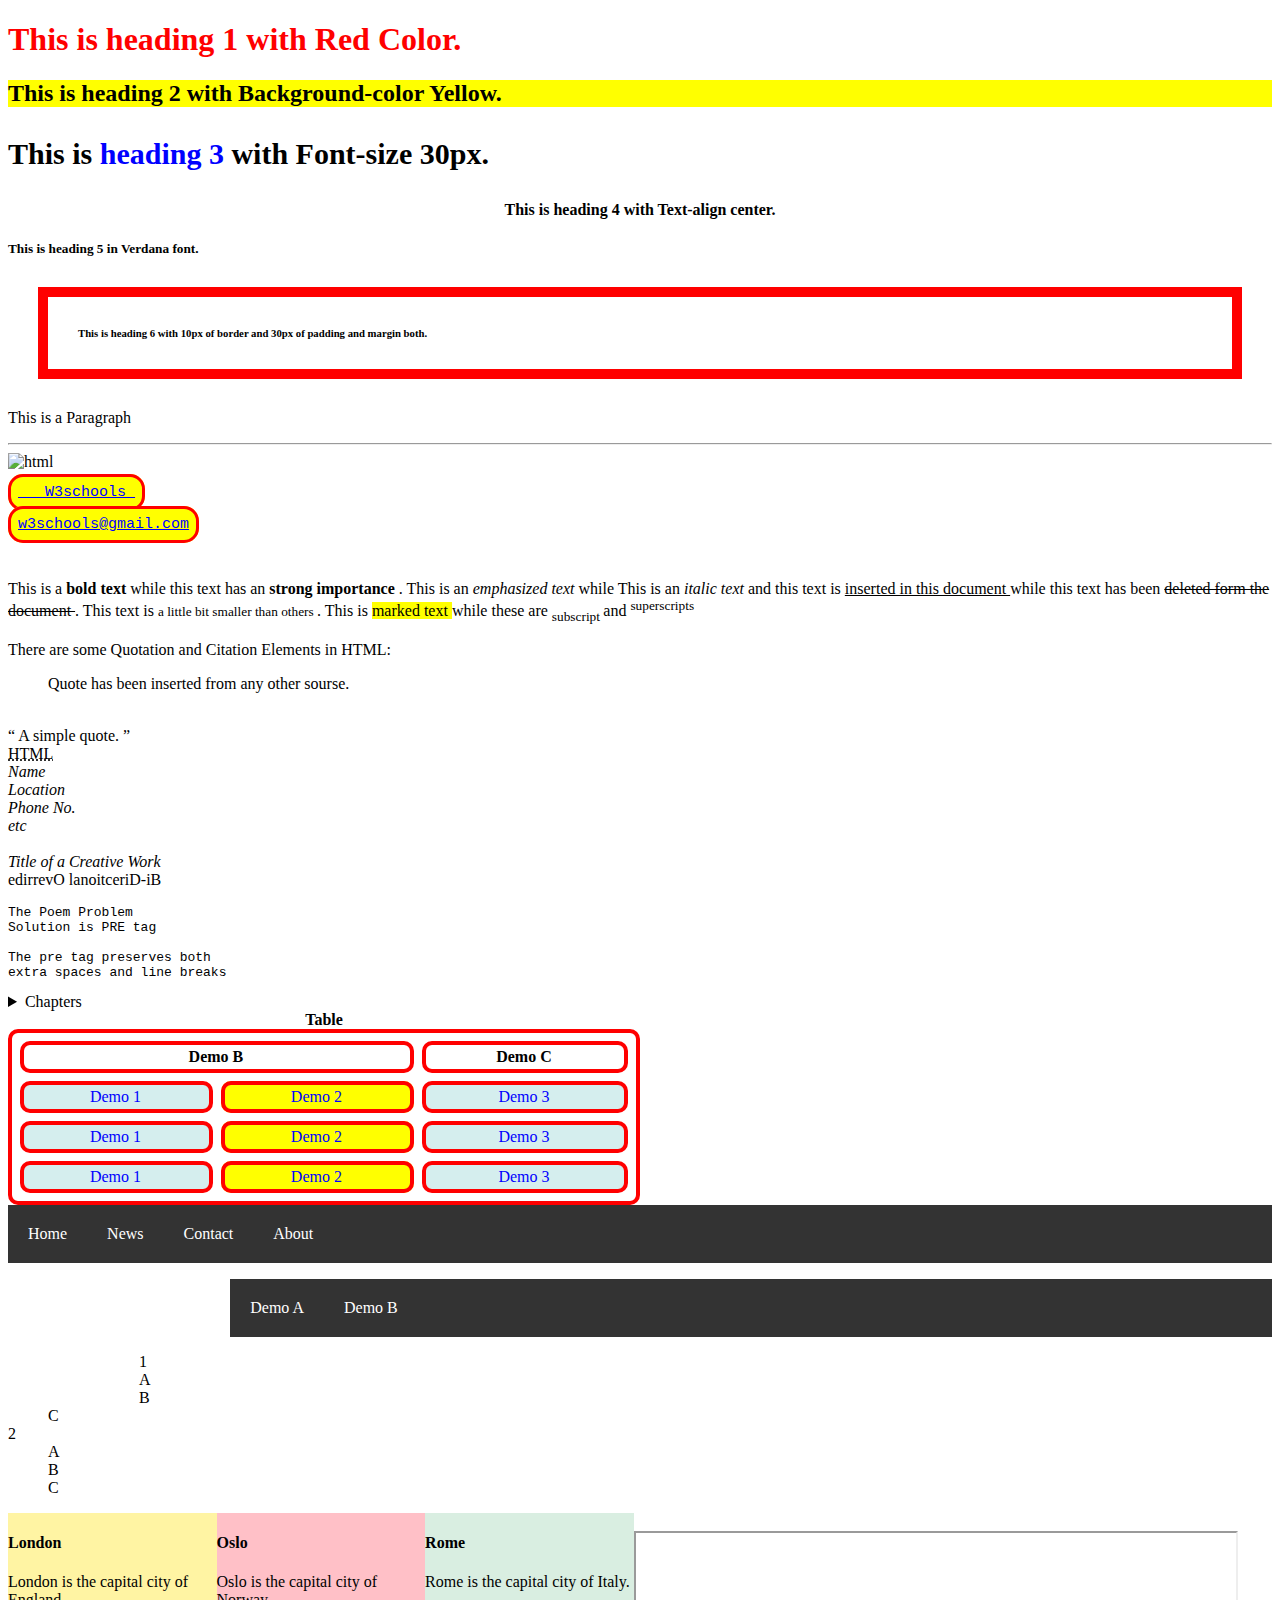
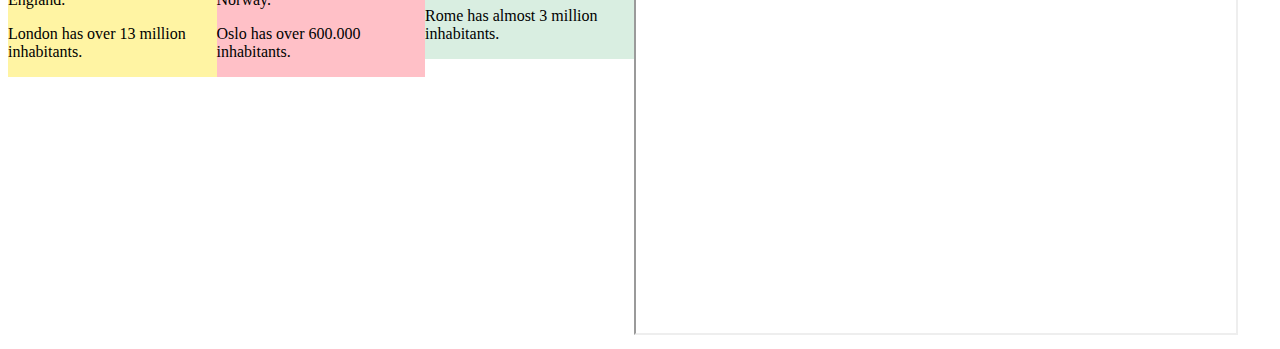
==== index.html @ 2d6b6335 "Update index.html" ====
<!DOCTYPE html>
<html lang="en">
<head>
<title> Demo </title>
<style>
a:link {
  color:blue;
  background-color:yellow;
  font-size:15px;
  border:3px solid red;
  border-radius:15px;
  padding:7px;
}
a:hover , a:active {
  color:black;
}
a:visited {
  color:red;
}
table, th, td {
  border: 4px solid red;
  border-collapse: separate;
  border-radius: 10px;
  border-spacing: 8px;
}
tr:hover {
  background-color: #D2BFFF; 
}
th, td {
  padding-top: 3px;
  padding-bottom: 3px;
  padding-left: 2px;
  padding-right: 4px;
} /* not working */
td:nth-child(odd) {
  background-color: rgba(150, 212, 212, 0.4);
}
th {
  color: black;
  text-align: center;
}
td {
  color: blue;
  text-align: center;
}
ul {
list-style-type:none;
overflow:hidden;
margin:0;
padding:0;
background-color:#333333;
}
li {
float:left;
color:white;
display:block;
text-align:center;
padding:20px;
}
li:hover {
background-color:#111111;
}
.demo {
width:50%;
}
.demo div {
width:33%;
float:left;
}
</style>
</head>
<body>
<!-- https://cotusandro.github.io/RBS/ -->
<!-- Solid, Dotted, Dashed, Double, Groove, Ridge, Inset, outset, None and Hidden can be used to style border -->
<h1 style="color:red;" id="h1"> This is heading 1 with Red Color. </h1>
<h2 style="background-color:yellow;" id="h2"> This is heading 2 with Background-color Yellow. </h2>
<h3 style="font-size:30px" id="h3"> This is <span style="color:blue;">heading 3 </span> with Font-size 30px. </h3>
<h4 style="text-align:center;" id="h4"> This is heading 4 with Text-align center. </h4>
<h5 style="font-family:verdana;" id="h5"> This is heading 5 in Verdana font. </h5>
<h6 style="border:10px solid red; padding:30px; margin:30px" id="h6"> This is heading 6 with 10px of border and 30px of padding and margin both. </h6>
<p> This is a Paragraph </p>
<hr>
<picture>
<source media="( min-width: 200px) and ( max-width: 1000px)" srcset="https://static.wikia.nocookie.net/naruto/images/0/0e/Boruto_TBV_Vol_1.png/revision/latest/scale-to-width-down/184?cb=20240119123121">
<source media="( min-width: 1200px) and ( max-width: 1700px)" srcset="https://static1.srcdn.com/wordpress/wp-content/uploads/2018/10/Naruto-Jiraiya.jpg?q=50&fit=contain&w=1140&h=&dpr=1.5">
<img src="https://www.w3schools.com/html/workplace.jpg" alt="html" style="float:center;" usemap="#workmap">
</picture>
<map name="workmap">
<area shape="rect" coords="330,173,293,244" href="https://www.amazon.in/mobile-phones/b?ie=UTF8&node=1389401031" alt="phone" target="_blank">
<area shape="circle" coords="337,300,42" href="https://www.amazon.in/Coffee-Espresso/b?ie=UTF8&node=4860057031" alt="coffee" target="_blank">
<area shape="poly" coords="32,43,45,198,32,344,272,347,265,184,274,43" href="https://www.amazon.in/computer/s?k=computer" alt="computer" target="_blank">
</map>
<br>
<pre>
<a href="https://pxdar.com/wp-content/uploads/2024/02/naruto-wallpaper.jpg" target="_blank"> <!-- _self can also be used -->  W3schools </a>

<a href="mailto:w3schools@gmail.com" title="mail us">w3schools@gmail.com</a>
</pre>
<br>
<p> This is a <b> bold text </b> while this text has an <strong> strong importance </strong>. This is an <em> emphasized text </em> while This is an <i> italic text </i> and this text is <ins> inserted in this document </ins> while this text has been <del> deleted form the document </del>. This text is <small> a little bit smaller than others </small>. This is <mark> marked text </mark> while these are <sub> subscript </sub> and <sup> superscripts </sup> </p>
<p> There are some Quotation and Citation Elements in HTML: <blockquote cite="https://www.w3schools.com/html/html_quotation_elements.asp"> Quote has been inserted from any other sourse.</blockquote> <br> <q> A simple quote. </q> <br> <abbr title="Hyper Text Markup Language"> HTML </abbr> <br> <address> Name <br> Location <br> Phone No. <br> etc</address> <br> <cite> Title of a Creative Work </cite> <br> <bdo dir="rtl"> Bi-Directional Override </bdo> </p>
<pre>The Poem Problem 
Solution is PRE tag

The pre tag preserves both 
extra spaces and line breaks
</pre>

<details style="background-image: url('https://www.w3schools.com/html/workplace.jpg');background-repeat: no-repeat">
<!-- style="background-size: 50% 50%; background-attachment: fixed; background-position: center;" -->
<summary>Chapters</summary>
<pre>
<a href="#h1">Chapter 1</a>
  
<a href="#h2">Chapter 2</a>

<a href="#h3">Chapter 3</a>

<a href="#h4">Chapter 4</a>

<a href="#h5">Chapter 5</a>

<a href="#h6">Chapter 6</a>
</pre>
</details>

<table style="width:50%;">
<caption> <b> Table </b> </caption>
<!-- <th> Demo A </th> -->
<!-- colspan is used for coloumns but rowspan is used for rows -->
<!-- You can add the border-bottom property to all tr elements to get horizontal dividers -->
<colgroup>
<col span="1">
<col span="1" style="background-color:yellow;"> <!-- You can hide columns with the "visibility:collapse" property -->
</colgroup>
<tr>
<th colspan="2"> Demo B </th>
<th> Demo C </th>
</tr>
<tr>
<td> Demo 1 </td>
<td> Demo 2 </td>
<td> Demo 3 </td>
</tr>
<tr>
<td> Demo 1 </td>
<td> Demo 2 </td>
<td> Demo 3 </td>
</tr>
<tr>
<td> Demo 1 </td>
<td> Demo 2 </td>
<td> Demo 3 </td>
</tr>
</table>

<ul>
<li> Home </li>
<li> News </li>
<li> Contact </li>
<li> About </li>
</ul>
<ol type="I" start="51">
<li> Demo 1 </li>
<li> Demo 2 </li>
<ul>
<li> Demo A </li>
<li> Demo B </li>
</ul>
<li> Demo 3 </li>
</ol>

<dl>
<dt> 1 </dt>
<dd> A </dd>
<dd> B </dd>
<dd> C </dd>
<dt> 2 </dt>
<dd> A </dd>
<dd> B </dd>
<dd> C </dd>
</dl>

<div class="demo">
<div style="background-color:#FFF4A3;">
<h4> London </h4>
<p> London is the capital city of England. </p>
<p> London has over 13 million inhabitants. </p>
</div>

<div style="background-color:#FFC0C7;">
<h4> Oslo </h4>
<p> Oslo is the capital city of Norway. </p>
<p> Oslo has over 600.000 inhabitants. </p>
</div>

<div style="background-color:#D9EEE1;"> 
<h4> Rome </h4>
<p> Rome is the capital city of Italy. </p>
<p> Rome has almost 3 million inhabitants. </p>
</div>
</div>
<br>
<iframe src="https://www.wikipedia.org/" height="400" width="600" title="Iframe Example"></iframe>
</body>
</html>
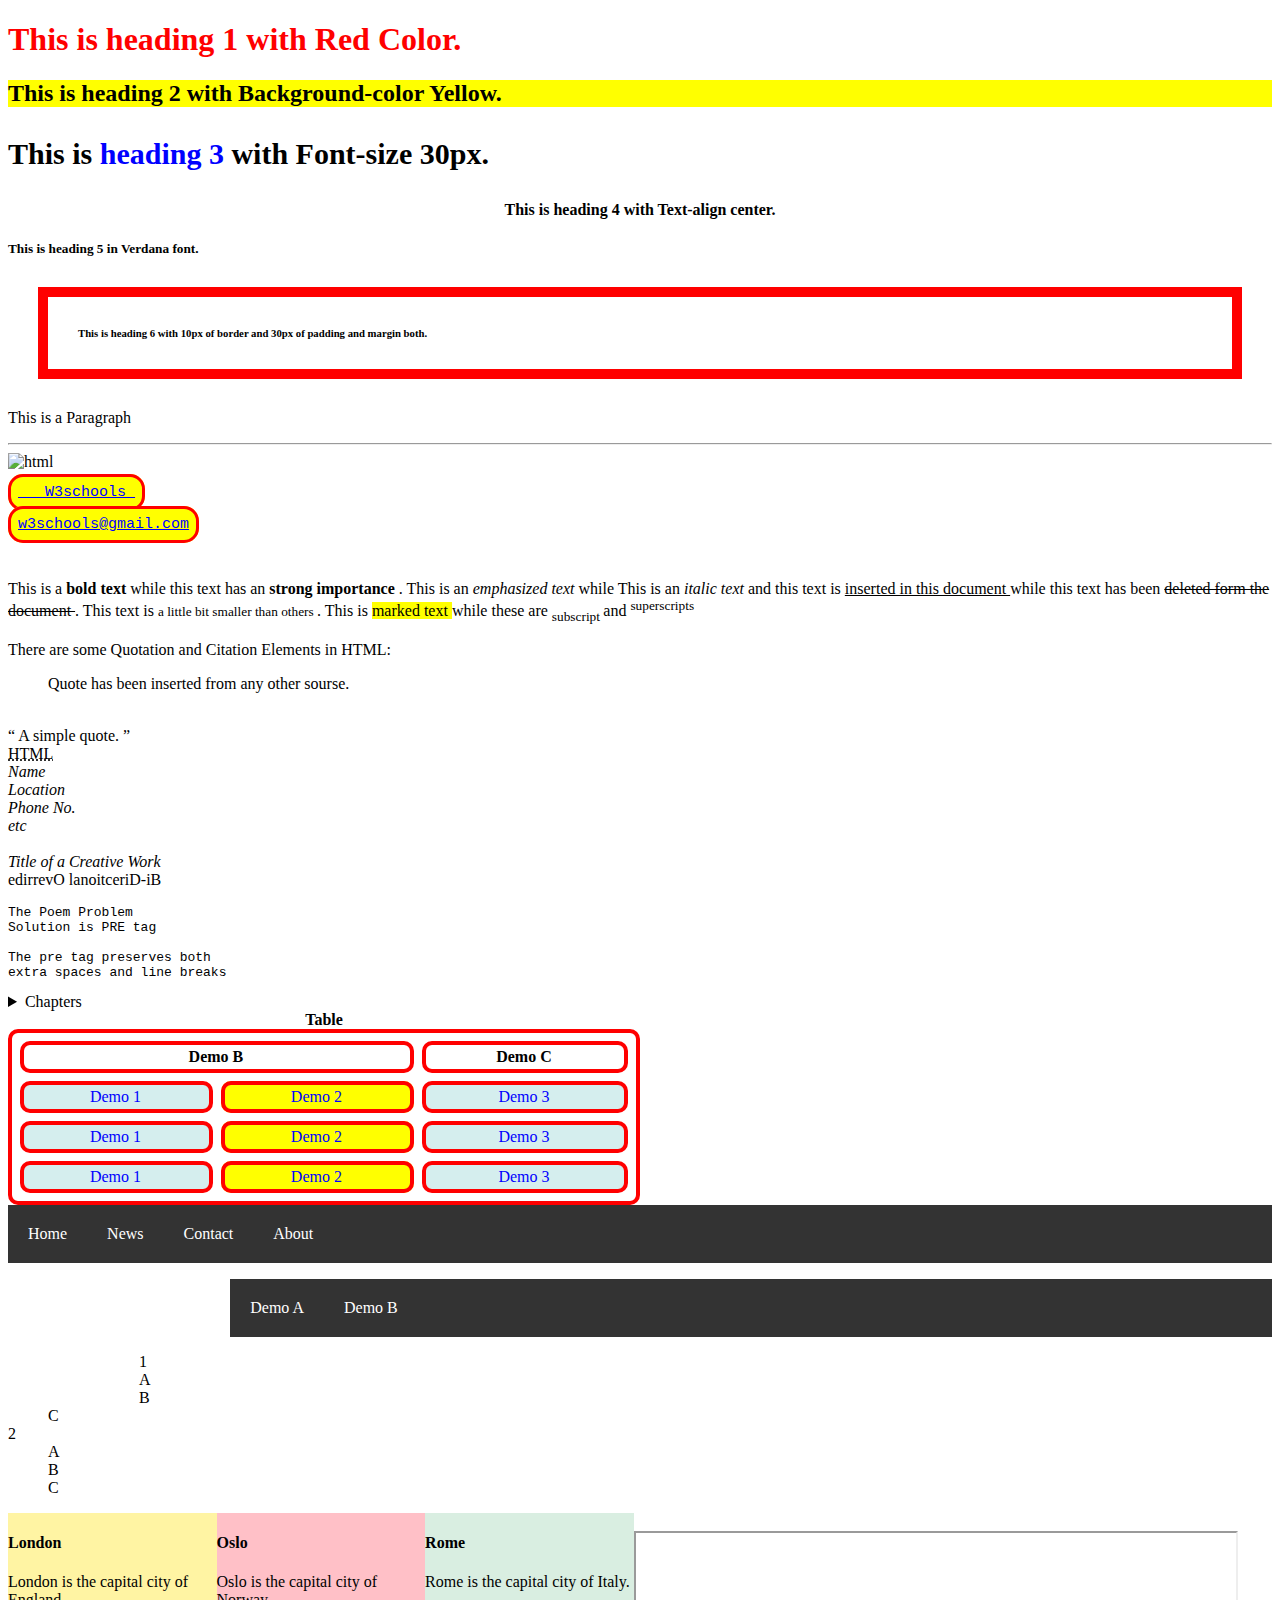
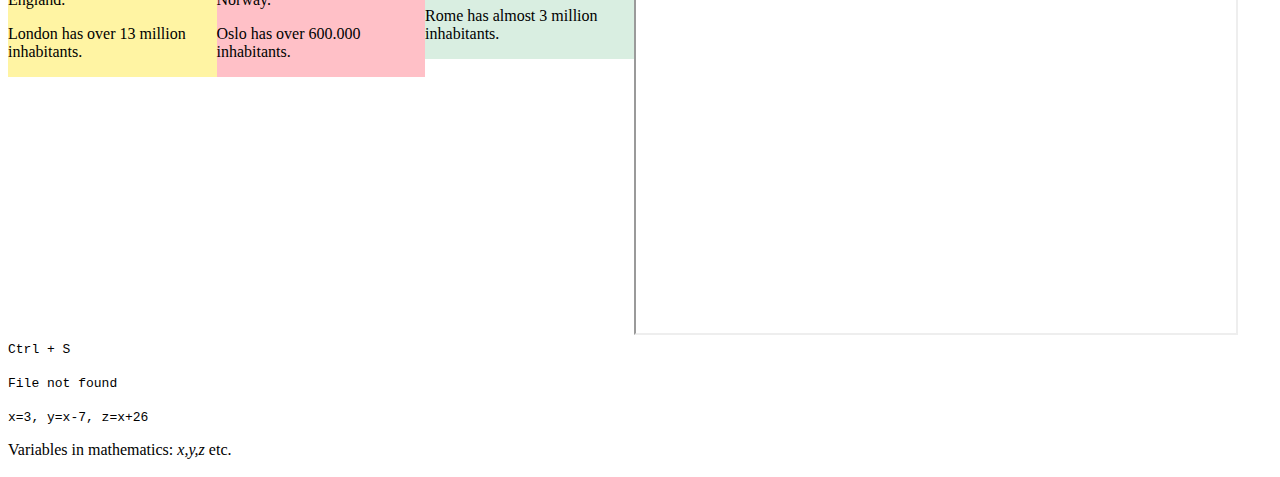
==== commit b16d84df: "Update index.html" ====
--- a/index.html
+++ b/index.html
@@ -2,6 +2,7 @@
 <html lang="en">
 <head>
 <title> Demo </title>
+<base target="_blank">
 <style>
 a:link {
   color:blue;
@@ -202,5 +203,9 @@
 </div>
 <br>
 <iframe src="https://www.wikipedia.org/" height="400" width="600" title="Iframe Example"></iframe>
+<kbd> Ctrl + S </kbd>
+<p> <samp> File not found </samp> </p>
+<code> x=3, y=x-7, z=x+26 </code>
+<p> Variables in mathematics: <var> x,y,z </var> etc. </p> 
 </body>
 </html>
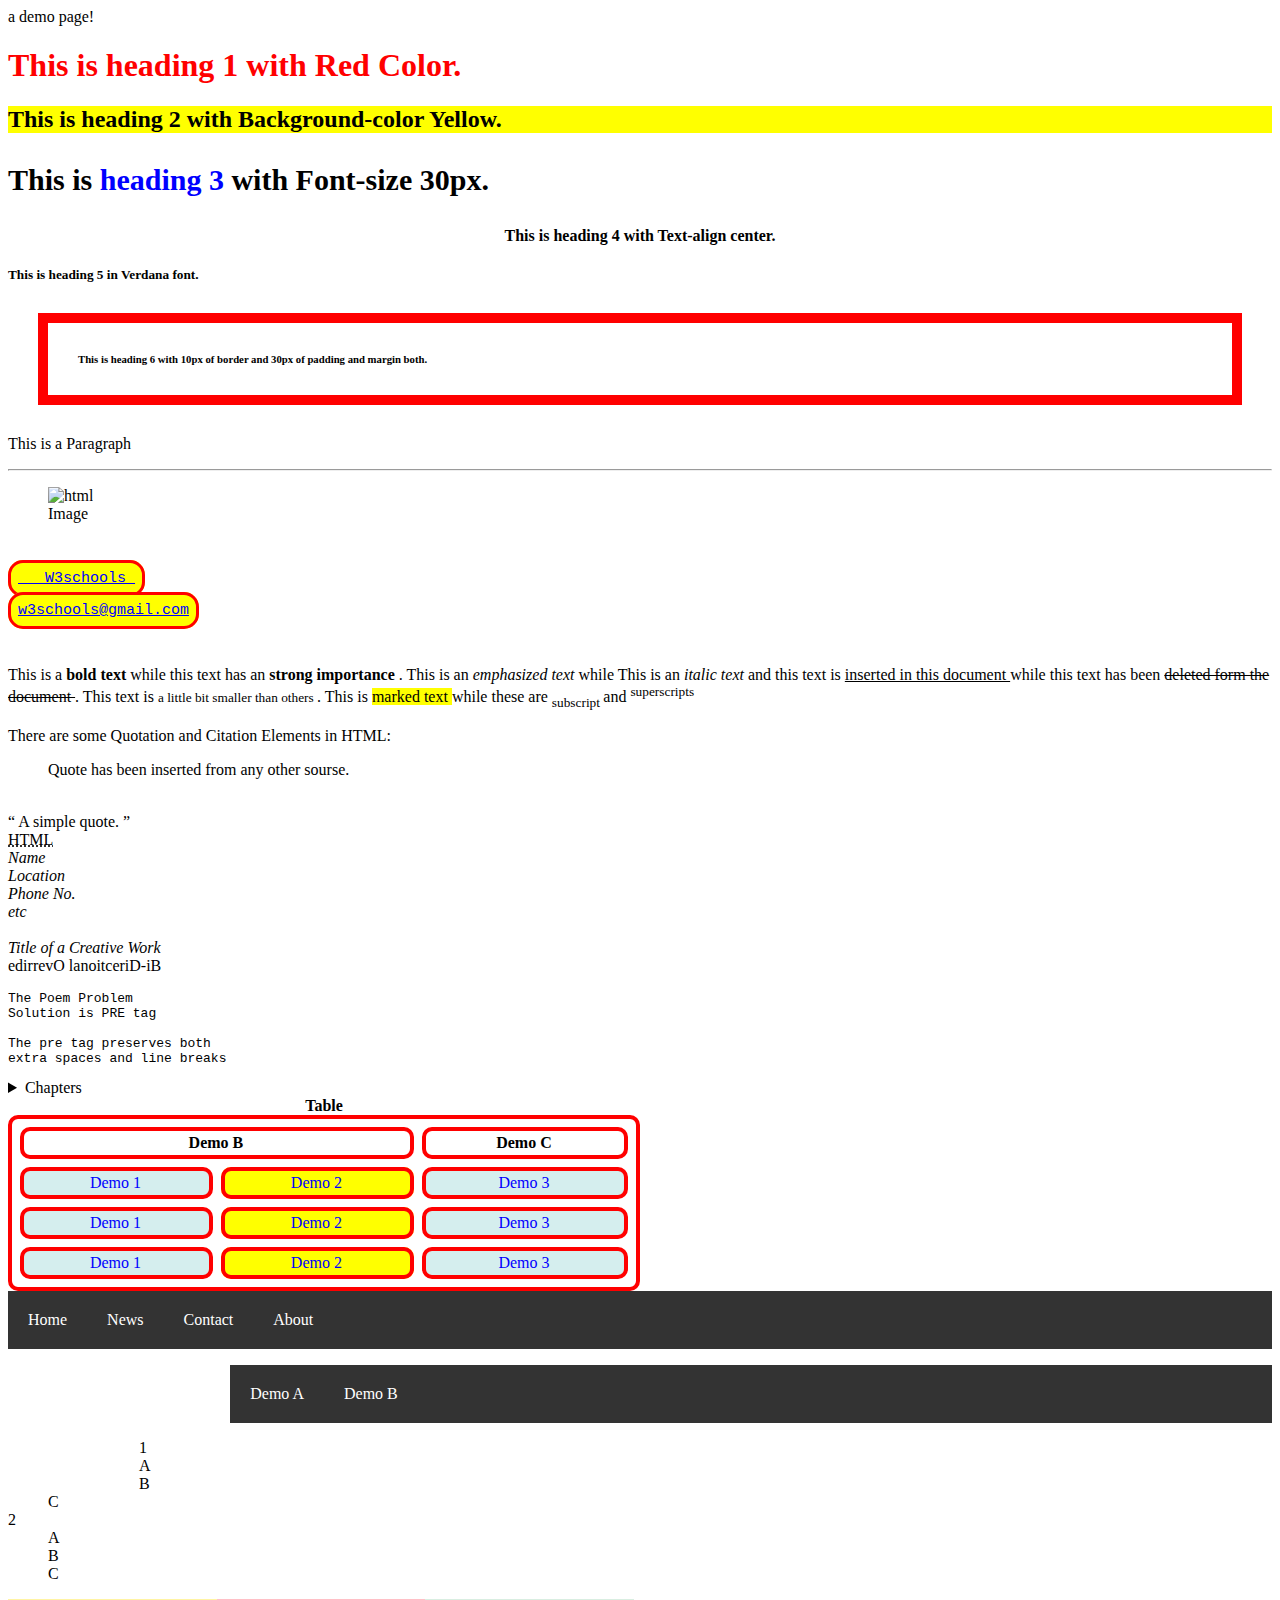
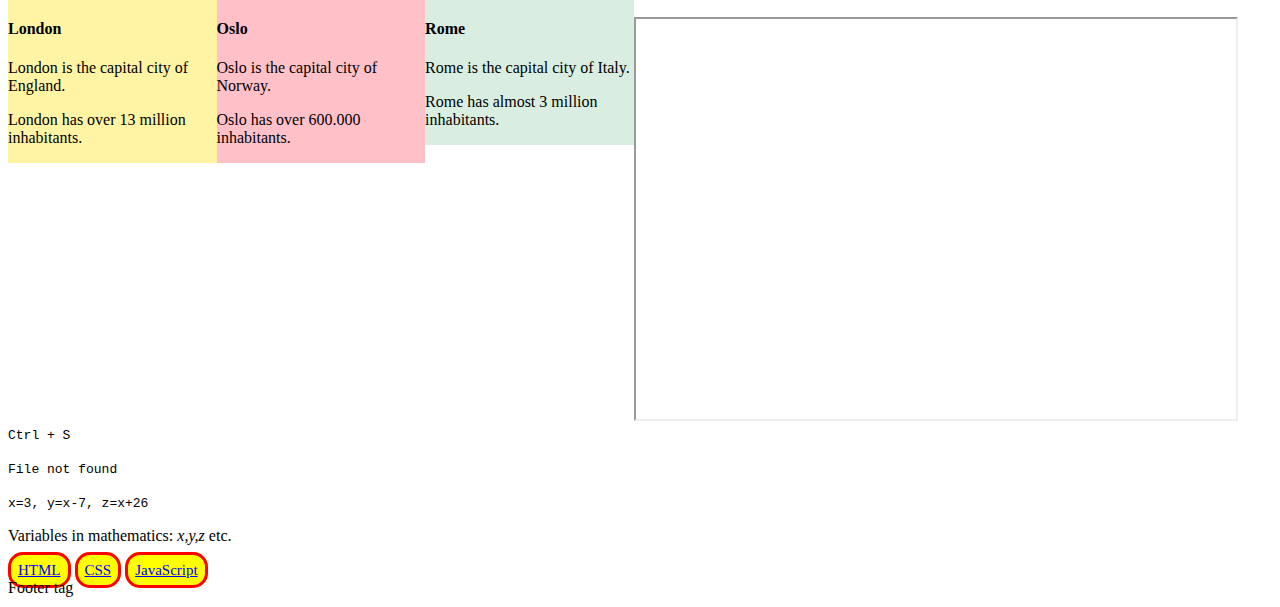
==== commit bd70e6b8: "Update index.html" ====
--- a/index.html
+++ b/index.html
@@ -73,6 +73,9 @@
 <body>
 <!-- https://cotusandro.github.io/RBS/ -->
 <!-- Solid, Dotted, Dashed, Double, Groove, Ridge, Inset, outset, None and Hidden can be used to style border -->
+<header> a demo page! </header>
+<article>
+<section>
 <h1 style="color:red;" id="h1"> This is heading 1 with Red Color. </h1>
 <h2 style="background-color:yellow;" id="h2"> This is heading 2 with Background-color Yellow. </h2>
 <h3 style="font-size:30px" id="h3"> This is <span style="color:blue;">heading 3 </span> with Font-size 30px. </h3>
@@ -80,12 +83,17 @@
 <h5 style="font-family:verdana;" id="h5"> This is heading 5 in Verdana font. </h5>
 <h6 style="border:10px solid red; padding:30px; margin:30px" id="h6"> This is heading 6 with 10px of border and 30px of padding and margin both. </h6>
 <p> This is a Paragraph </p>
+</section>
+</article>
 <hr>
+<figure>
 <picture>
 <source media="( min-width: 200px) and ( max-width: 1000px)" srcset="https://static.wikia.nocookie.net/naruto/images/0/0e/Boruto_TBV_Vol_1.png/revision/latest/scale-to-width-down/184?cb=20240119123121">
 <source media="( min-width: 1200px) and ( max-width: 1700px)" srcset="https://static1.srcdn.com/wordpress/wp-content/uploads/2018/10/Naruto-Jiraiya.jpg?q=50&fit=contain&w=1140&h=&dpr=1.5">
 <img src="https://www.w3schools.com/html/workplace.jpg" alt="html" style="float:center;" usemap="#workmap">
 </picture>
+<figcaption> Image </figcaption>
+</figure>
 <map name="workmap">
 <area shape="rect" coords="330,173,293,244" href="https://www.amazon.in/mobile-phones/b?ie=UTF8&node=1389401031" alt="phone" target="_blank">
 <area shape="circle" coords="337,300,42" href="https://www.amazon.in/Coffee-Espresso/b?ie=UTF8&node=4860057031" alt="coffee" target="_blank">
@@ -106,7 +114,7 @@
 The pre tag preserves both 
 extra spaces and line breaks
 </pre>
-
+<aside>
 <details style="background-image: url('https://www.w3schools.com/html/workplace.jpg');background-repeat: no-repeat">
 <!-- style="background-size: 50% 50%; background-attachment: fixed; background-position: center;" -->
 <summary>Chapters</summary>
@@ -124,7 +132,7 @@
 <a href="#h6">Chapter 6</a>
 </pre>
 </details>
-
+</aside>
 <table style="width:50%;">
 <caption> <b> Table </b> </caption>
 <!-- <th> Demo A </th> -->
@@ -207,5 +215,11 @@
 <p> <samp> File not found </samp> </p>
 <code> x=3, y=x-7, z=x+26 </code>
 <p> Variables in mathematics: <var> x,y,z </var> etc. </p> 
+<nav>
+<a href="/html/">HTML</a> 
+<a href="/css/">CSS</a> 
+<a href="/js/">JavaScript</a>
+</nav>
+<footer> Footer tag </footer>
 </body>
 </html>
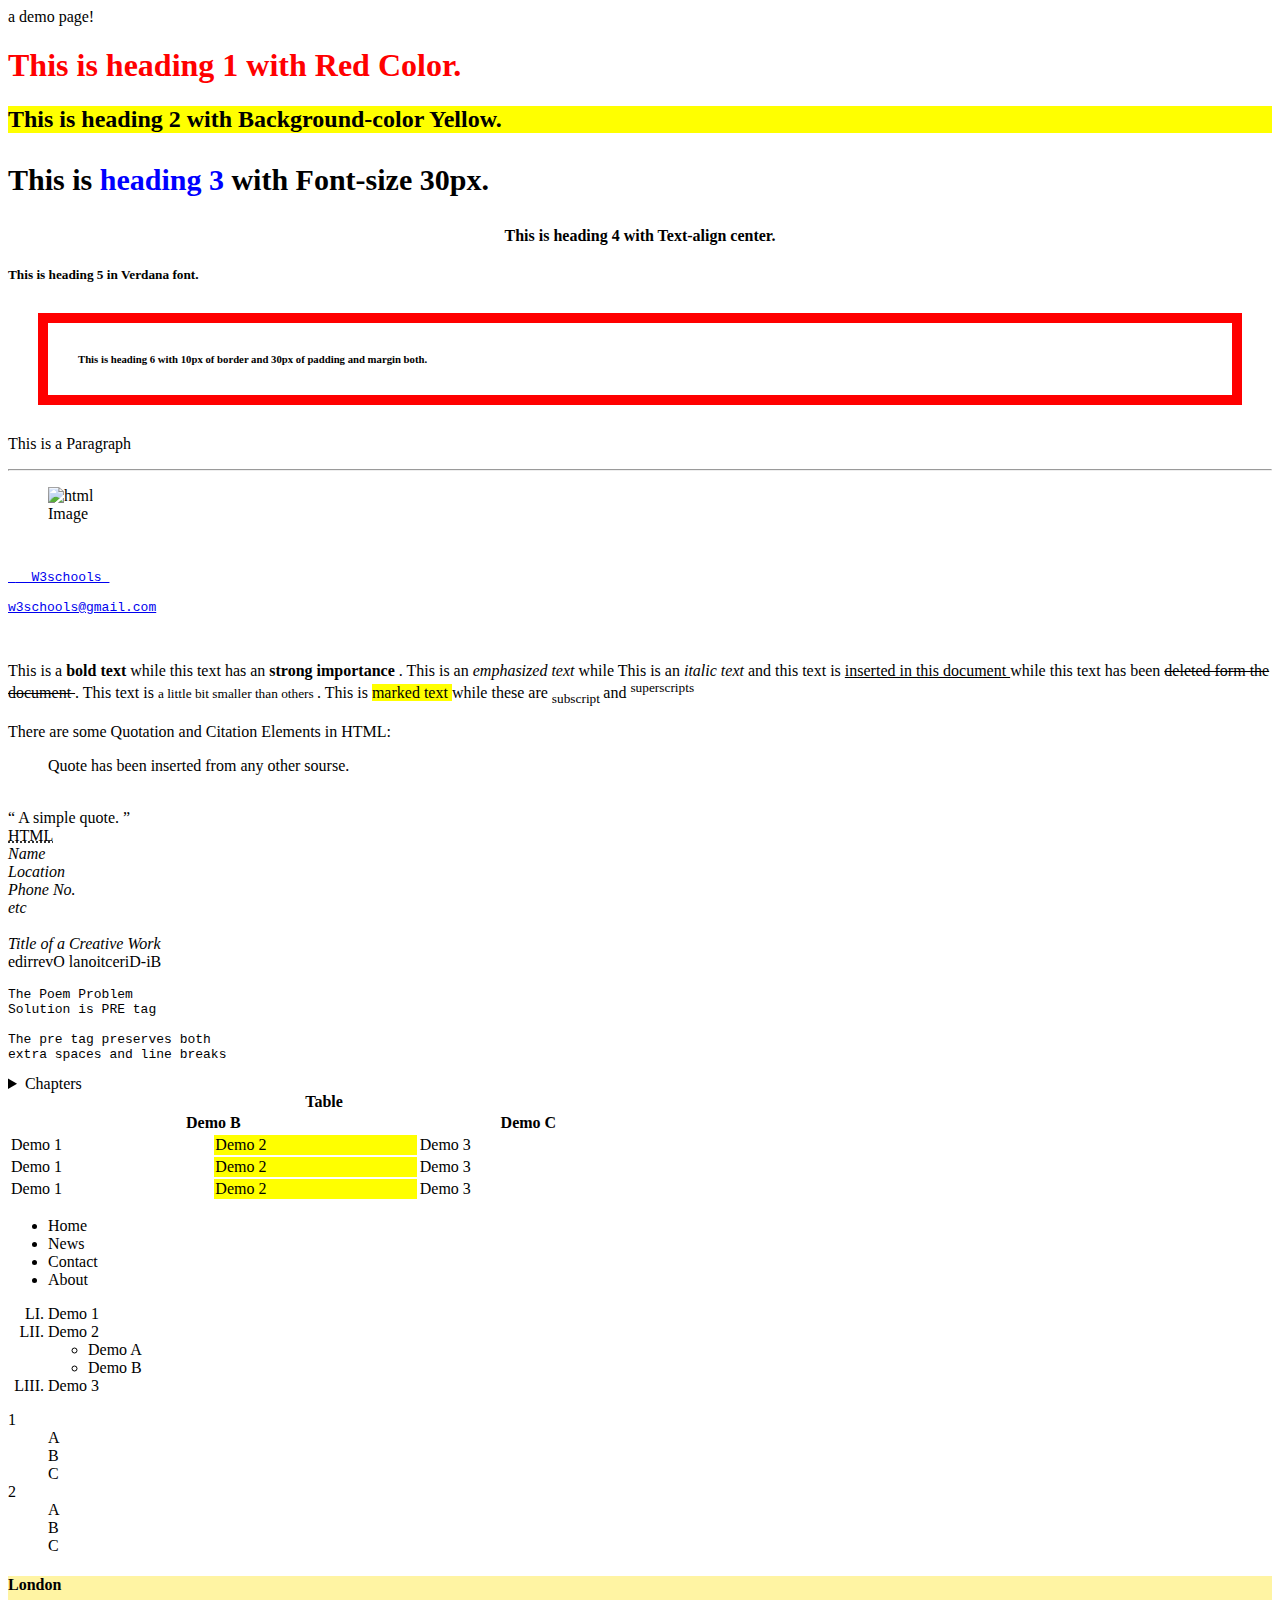
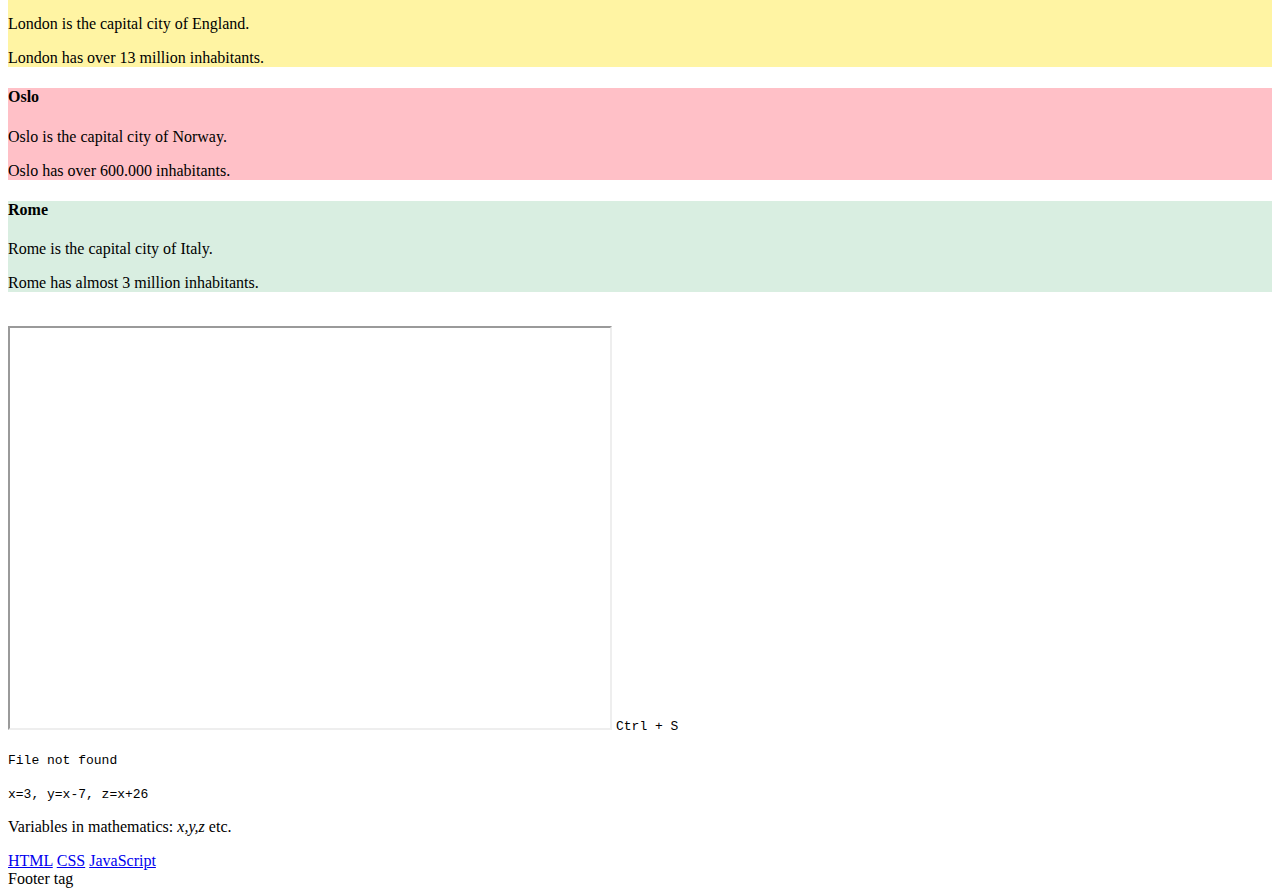
==== commit 0932439e: "Update index.html" ====
--- a/index.html
+++ b/index.html
@@ -1,74 +1,9 @@
 <!DOCTYPE html>
 <html lang="en">
 <head>
+<meta charset="UTF-8" name="viewport" content="width=device-width, initial-scale=1.0">
 <title> Demo </title>
 <base target="_blank">
-<style>
-a:link {
-  color:blue;
-  background-color:yellow;
-  font-size:15px;
-  border:3px solid red;
-  border-radius:15px;
-  padding:7px;
-}
-a:hover , a:active {
-  color:black;
-}
-a:visited {
-  color:red;
-}
-table, th, td {
-  border: 4px solid red;
-  border-collapse: separate;
-  border-radius: 10px;
-  border-spacing: 8px;
-}
-tr:hover {
-  background-color: #D2BFFF; 
-}
-th, td {
-  padding-top: 3px;
-  padding-bottom: 3px;
-  padding-left: 2px;
-  padding-right: 4px;
-} /* not working */
-td:nth-child(odd) {
-  background-color: rgba(150, 212, 212, 0.4);
-}
-th {
-  color: black;
-  text-align: center;
-}
-td {
-  color: blue;
-  text-align: center;
-}
-ul {
-list-style-type:none;
-overflow:hidden;
-margin:0;
-padding:0;
-background-color:#333333;
-}
-li {
-float:left;
-color:white;
-display:block;
-text-align:center;
-padding:20px;
-}
-li:hover {
-background-color:#111111;
-}
-.demo {
-width:50%;
-}
-.demo div {
-width:33%;
-float:left;
-}
-</style>
 </head>
 <body>
 <!-- https://cotusandro.github.io/RBS/ -->
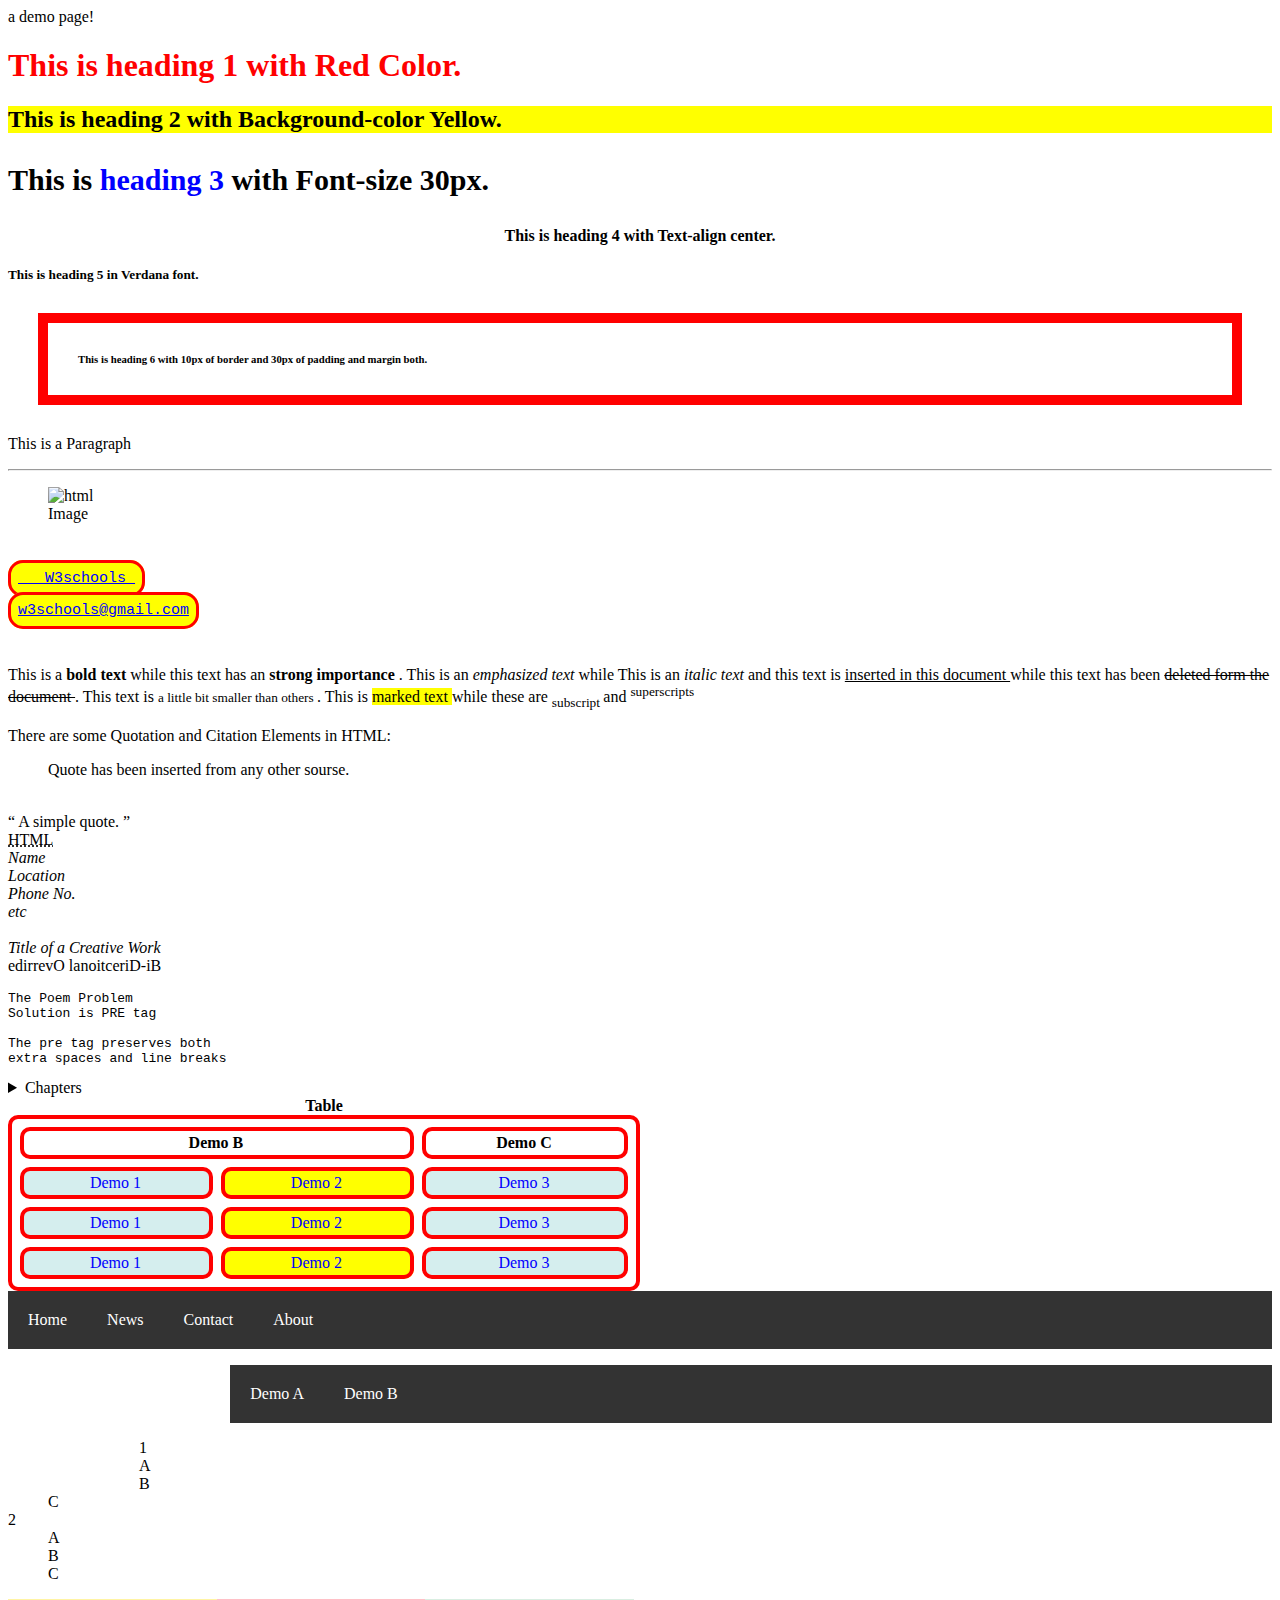
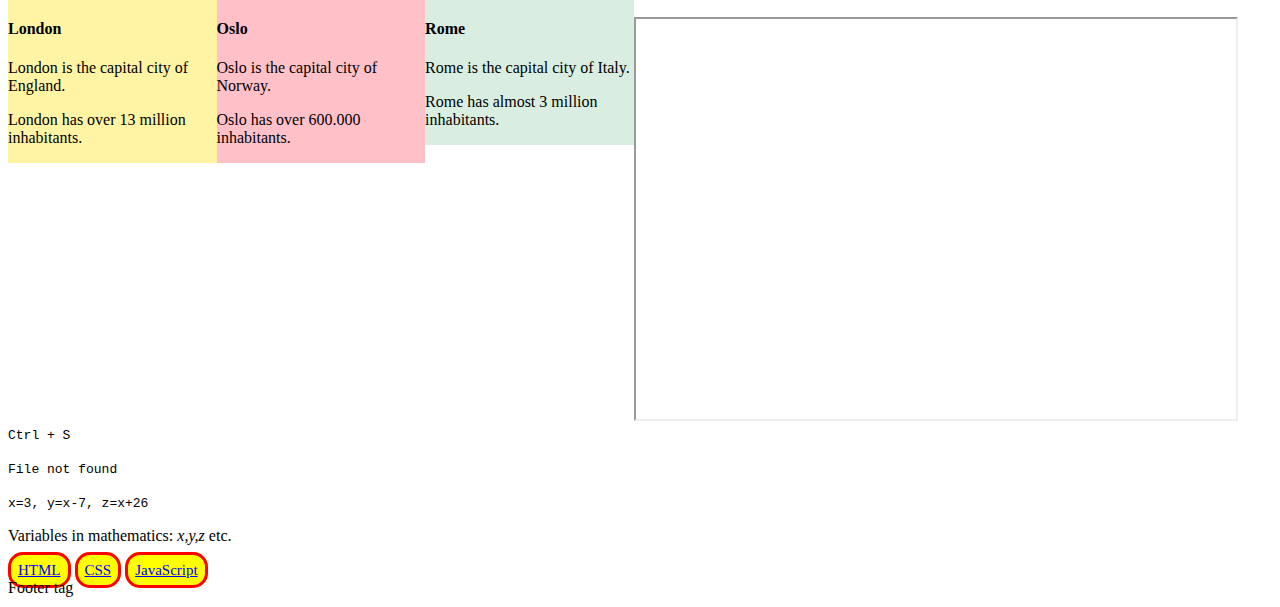
==== commit bf5352da: "Update index.html" ====
--- a/index.html
+++ b/index.html
@@ -4,6 +4,7 @@
 <meta charset="UTF-8" name="viewport" content="width=device-width, initial-scale=1.0">
 <title> Demo </title>
 <base target="_blank">
+<link rel="stylesheet" href="styles.css">
 </head>
 <body>
 <!-- https://cotusandro.github.io/RBS/ -->
--- a/styles.css
+++ b/styles.css
@@ -0,0 +1,64 @@
+a:link {
+  color:blue;
+  background-color:yellow;
+  font-size:15px;
+  border:3px solid red;
+  border-radius:15px;
+  padding:7px;
+}
+a:hover , a:active {
+  color:black;
+}
+a:visited {
+  color:red;
+}
+table, th, td {
+  border: 4px solid red;
+  border-collapse: separate;
+  border-radius: 10px;
+  border-spacing: 8px;
+}
+tr:hover {
+  background-color: #D2BFFF; 
+}
+th, td {
+  padding-top: 3px;
+  padding-bottom: 3px;
+  padding-left: 2px;
+  padding-right: 4px;
+} /* not working */
+td:nth-child(odd) {
+  background-color: rgba(150, 212, 212, 0.4);
+}
+th {
+  color: black;
+  text-align: center;
+}
+td {
+  color: blue;
+  text-align: center;
+}
+ul {
+list-style-type:none;
+overflow:hidden;
+margin:0;
+padding:0;
+background-color:#333333;
+}
+li {
+float:left;
+color:white;
+display:block;
+text-align:center;
+padding:20px;
+}
+li:hover {
+background-color:#111111;
+}
+.demo {
+width:50%;
+}
+.demo div {
+width:33%;
+float:left;
+}
